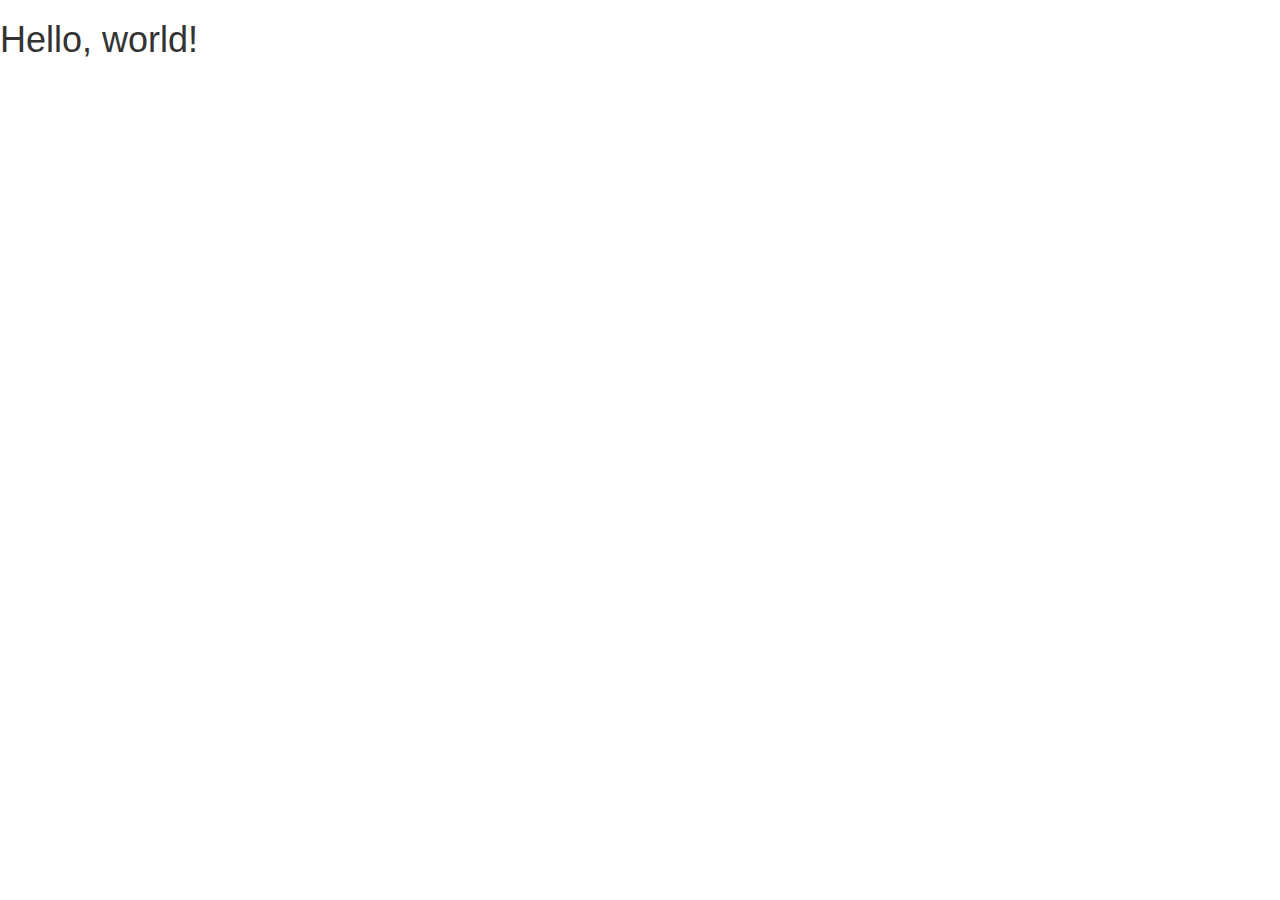
==== index.html @ 2ecd9691 "first commit" ====
<!DOCTYPE html>
<html lang="en">
  <head>
    <meta charset="utf-8">
    <meta http-equiv="X-UA-Compatible" content="IE=edge">
    <meta name="viewport" content="width=device-width, initial-scale=1">
    <title>Bootstrap 101 Templa</title>


    <link href="css/bootstrap.min.css" rel="stylesheet">

      <script src="https://oss.maxcdn.com/libs/html5shiv/3.7.0/html5shiv.js"></script>
      <script src="https://oss.maxcdn.com/libs/respond.js/1.4.2/respond.min.js"></script>
  </head>
  <body>

    <h1>Hello, world!</h1>

    <script src="https://ajax.googleapis.com/ajax/libs/jquery/1.11.0/jquery.min.js"></script>

    <script src="js/bootstrap.min.js"></script>
  </body>
</html>
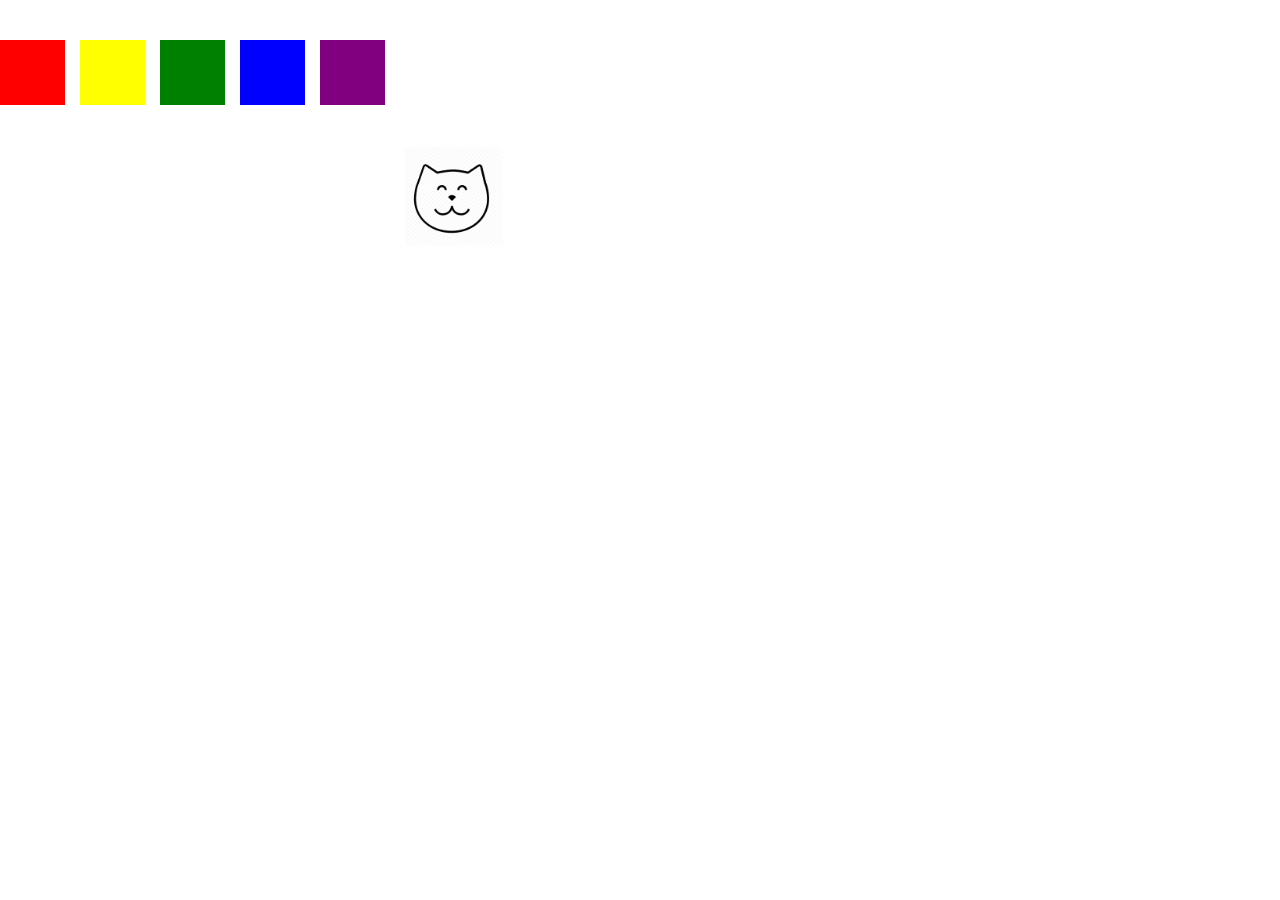
==== commit f684ab7e: "i" ====
--- a/index.html
+++ b/index.html
@@ -14,10 +14,26 @@
   </head>
   <body>
 
-    <h1>Hello, world!</h1>
 
     <script src="https://ajax.googleapis.com/ajax/libs/jquery/1.11.0/jquery.min.js"></script>
 
     <script src="js/bootstrap.min.js"></script>
+    <canvas id='draw' width='400' height='200'></canvas>
+    <script type='text/javascript'>
+    var canvas=document.getElementById("draw")
+    var x=canvas.getContext("2d");
+    x.fillStyle="red";
+    x.fillRect(0,40,65,65);
+    x.fillStyle="yellow";
+    x.fillRect(80,40,65,65);
+    x.fillStyle="green";
+    x.fillRect(160,40,65,65);
+    x.fillStyle="blue";
+    x.fillRect(240,40,65,65);
+    x.fillStyle="purple";
+    x.fillRect(320,40,65,65);
+    </script>
+  <img src="cat.png" name="cat" width=100 height=100 align="center">
+
   </body>
 </html>
